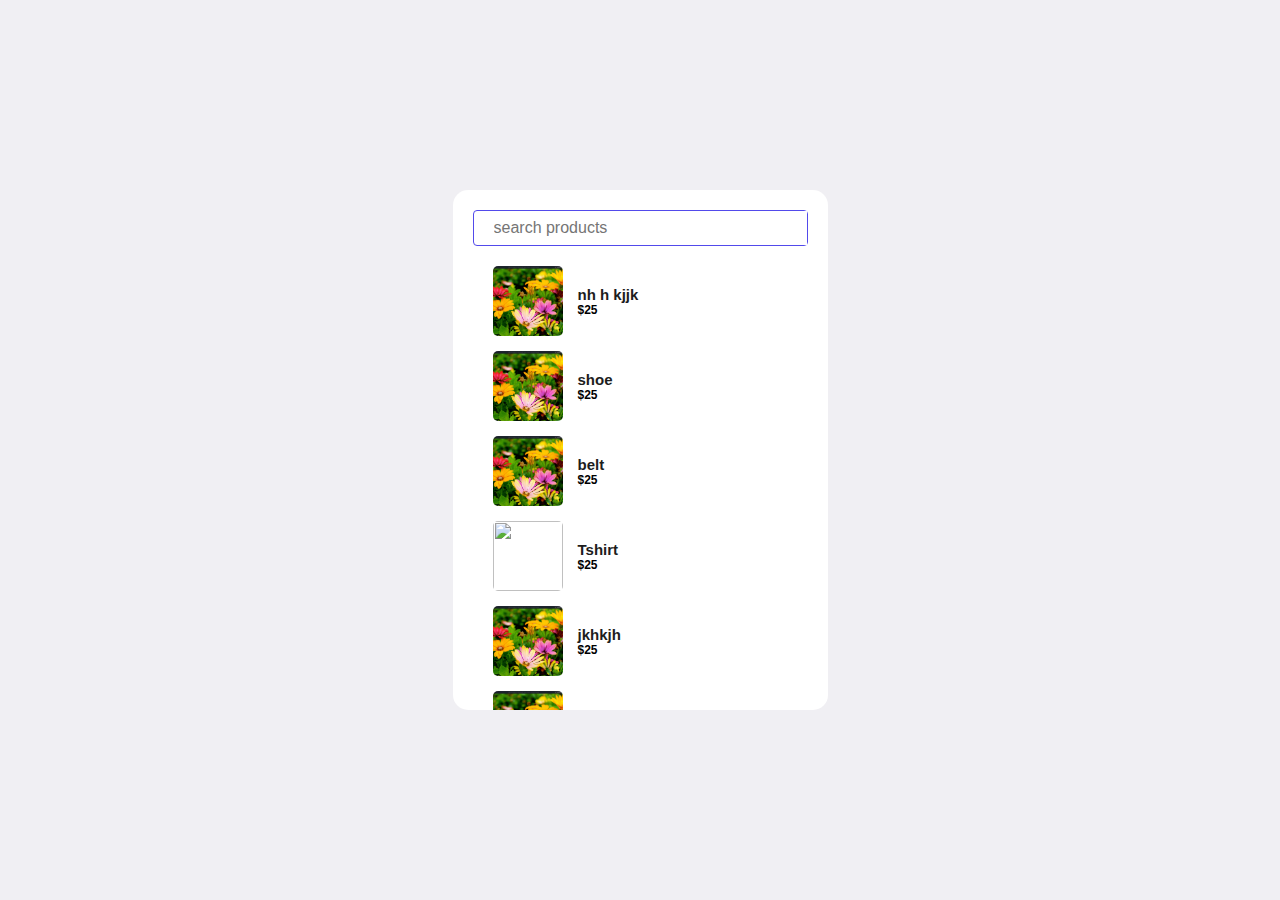
==== index.html @ 4b56d96d "deploying website" ====
<!DOCTYPE html>
<html lang="en">
<head>
    <meta charset="UTF-8">
    <meta name="viewport" content="width=device-width, initial-scale=1.0">
    <title>Document</title>
    <link rel="stylesheet" href="https://use.fontawesome.com/releases/v5.15.4/css/all.css" integrity="sha384-DyZ88mC6Up2uqS4h/KRgHuoeGwBcD4Ng9SiP4dIRy0EXTlnuz47vAwmeGwVChigm" crossorigin="anonymous"/>
    <link rel="stylesheet" href="style1.css">
</head>
<body>
   
    <section class="container">
        <form action="">
            <i class="fas fa-search"></i>
            <input type="text" name="" id="search-item" placeholder="search products" onkeyup="search()">
        </form>
        <div class="product-list" id="product-list">
            <div class="product">
                <img src="jpeg_43-2.jpg" alt="">
                <div class="p-details">
                    <h2>nh h kjjk</h2>
                    <h3>$25</h3>
                </div>
            </div>
            <div class="product">
                <img src="jpeg_43-2.jpg" alt="">
                <div class="p-details">
                    <h2>shoe</h2>
                    <h3>$25</h3>
                </div>
            </div>
            <div class="product">
                <img src="jpeg_43-2.jpg" alt="">
                <div class="p-details">
                    <h2>belt</h2>
                    <h3>$25</h3>
                </div>
            </div>
            <div class="product">
                <img src="jpegggg_43-2.jpg" alt="">
                <div class="p-details">
                    <h2>Tshirt</h2>
                    <h3>$25</h3>
                </div>
            </div>
            <div class="product">
                <img src="jpeg_43-2.jpg" alt="">
                <div class="p-details">
                    <h2>jkhkjh </h2>
                    <h3>$25</h3>
                </div>
            </div>
            <div class="product">
                <img src="jpeg_43-2.jpg" alt="">
                <div class="p-details">
                    <h2>Tshirt</h2>
                    <h3>$25</h3>
                </div>
            </div>
            
        </div>
    </section>

    <script src="app.js"></script>
</body>
</html>
---- style1.css ----
*{
    margin: 0;
    padding: 0;
    box-sizing: border-box;
    font-family: 'Source Sans Pro', sans-serif;

}

body{
    width: 100%;
    height: 100vh;
    background: rgb(240, 239, 243);
    margin: auto;
    display: flex;
    flex-direction: column;
    align-items: center;
    justify-content: center;
}

.container{
    width: 375px;
    height: 520px;
    background-color: white;
    box-shadow: 4px 4px 30px rgba (0 ,0 ,0, 0.06);
    border-radius: 15px;
    padding: 20px ;
    overflow-y: scroll;

}

.container::-webkit-scrollbar{
    display: none;
}
.container form{
    width: 100%;
    border: 1px solid rgb(82, 74, 235);
    border-radius: 4px;
    display: flex;
    flex-direction: row;
    align-items: center;

}

.container form input{
    border: none;
    outline: none;
    box-shadow: none;
    width: 100%;
    font-size:16px;
    font-weight: 600px;
    padding: 8px 10px;
}

.container form i{
    padding-left: 10px;
}

.product-list{
    padding: 20px;
}

.product{
  display: flex;   
  align-items: center;
  cursor: pointer;
  padding-bottom: 15px;
}

.product img{
    width: 70px;
    height: 70px;
    object-fit: cover;
     border-radius: 5px;

}

.product .p-details {
    padding-left: 15px;
}

.product .p-details h2{
font-size: 15px;
color: #1d1d1d;
}
.product .p-details h3{
font-size: 12px;
}
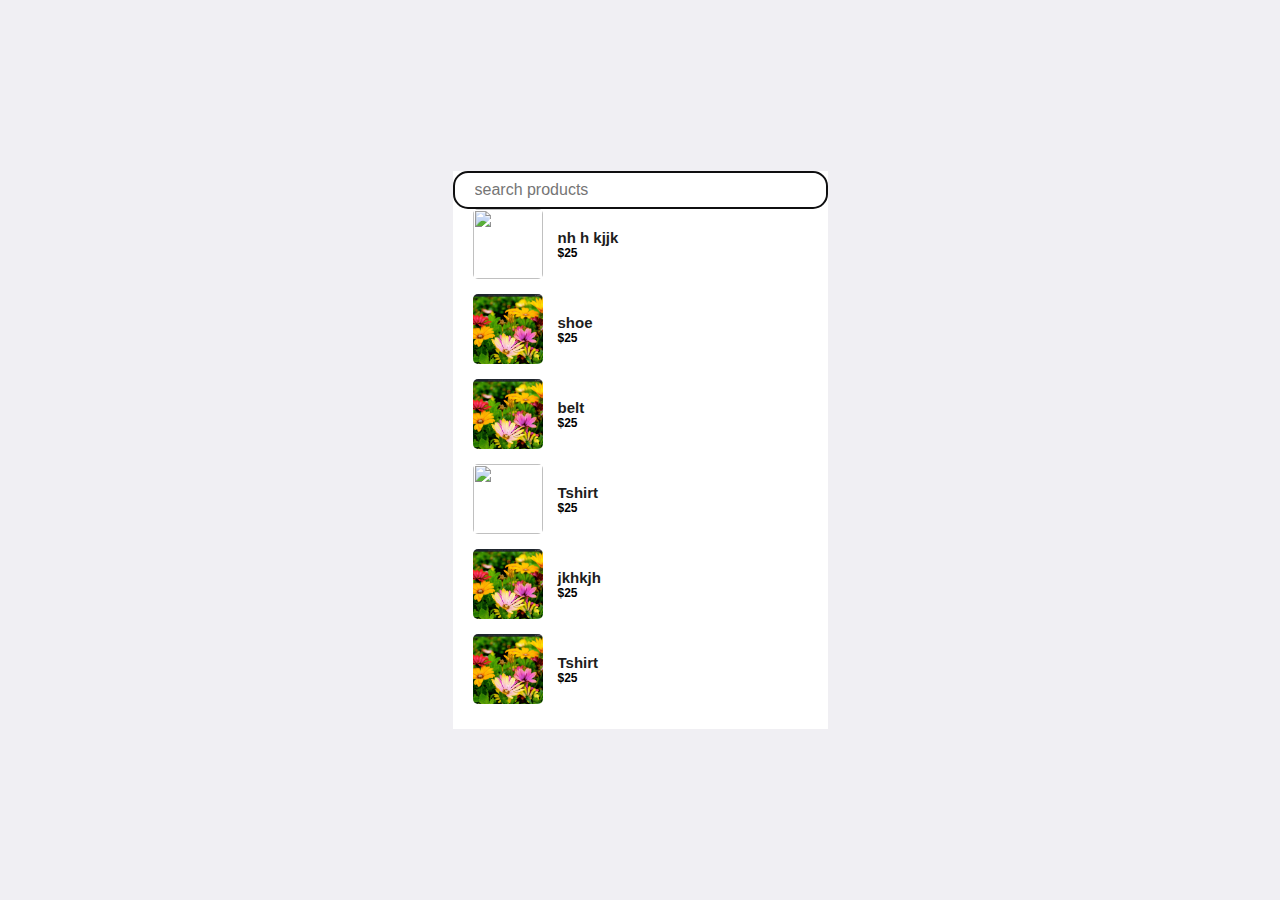
==== commit 7ac7b00b: "Add files via upload" ====
--- a/index.html
+++ b/index.html
@@ -9,14 +9,15 @@
 </head>
 <body>
    
-    <section class="container">
+    <section class="container-1">
         <form action="">
             <i class="fas fa-search"></i>
             <input type="text" name="" id="search-item" placeholder="search products" onkeyup="search()">
         </form>
+    <section class="container">
         <div class="product-list" id="product-list">
-            <div class="product">
-                <img src="jpeg_43-2.jpg" alt="">
+            <div class="product" id="prd-1">
+                <img src="https://m.media-amazon.com/images/I/61XKonXOA3L._SX679_.jpg" alt="">
                 <div class="p-details">
                     <h2>nh h kjjk</h2>
                     <h3>$25</h3>
--- a/style1.css
+++ b/style1.css
@@ -22,8 +22,9 @@
     height: 520px;
     background-color: white;
     box-shadow: 4px 4px 30px rgba (0 ,0 ,0, 0.06);
-    border-radius: 15px;
-    padding: 20px ;
+    border-radius:  0px 0px 15px 15px ;
+
+
     overflow-y: scroll;
 
 }
@@ -31,17 +32,17 @@
 .container::-webkit-scrollbar{
     display: none;
 }
-.container form{
+.container-1 form{
     width: 100%;
-    border: 1px solid rgb(82, 74, 235);
-    border-radius: 4px;
+    border: 2px solid rgb(15, 15, 16);
+    border-radius: 15px;
     display: flex;
     flex-direction: row;
     align-items: center;
 
 }
 
-.container form input{
+.container-1 form input{
     border: none;
     outline: none;
     box-shadow: none;
@@ -49,14 +50,15 @@
     font-size:16px;
     font-weight: 600px;
     padding: 8px 10px;
+    border-radius: 15px;
 }
 
-.container form i{
+.container-1 form i{
     padding-left: 10px;
 }
 
 .product-list{
-    padding: 20px;
+    padding: 0px 20px 20px 20px;
 }
 
 .product{
@@ -85,3 +87,70 @@
 .product .p-details h3{
 font-size: 12px;
 }
+
+.product-main-image{
+    height: 300px;
+    width: 300px;
+    align-self: center;
+}
+.center {
+    display: block;
+    margin-left: auto;
+    margin-right: auto;
+    
+    
+  }
+
+  .container-1{
+    background-color: white;
+  }
+
+
+
+
+
+/* CSS */
+.button-28 {
+  appearance: none;
+  background-color: transparent;
+  border: 2px solid #1A1A1A;
+  border-radius: 15px;
+  box-sizing: border-box;
+  color: #3B3B3B;
+  cursor: pointer;
+  display: inline-block;
+  font-family: Roobert,-apple-system,BlinkMacSystemFont,"Segoe UI",Helvetica,Arial,sans-serif,"Apple Color Emoji","Segoe UI Emoji","Segoe UI Symbol";
+  font-size: 16px;
+  font-weight: 600;
+  line-height: normal;
+  margin: 0;
+  min-height: 5px;
+  min-width: 0;
+  outline: none;
+  padding: 16px 24px;
+  text-align: center;
+  text-decoration: none;
+  transition: all 300ms cubic-bezier(.23, 1, 0.32, 1);
+  user-select: none;
+  -webkit-user-select: none;
+  touch-action: manipulation;
+  /* width: 100%; */
+  will-change: transform;
+}
+
+.button-28:disabled {
+  pointer-events: none;
+}
+
+.button-28:hover {
+  color: #fff;
+  background-color: #1A1A1A;
+  box-shadow: rgba(0, 0, 0, 0.25) 0 8px 15px;
+  transform: translateY(-2px);
+}
+
+.button-28:active {
+  box-shadow: none;
+  transform: translateY(0);
+}
+
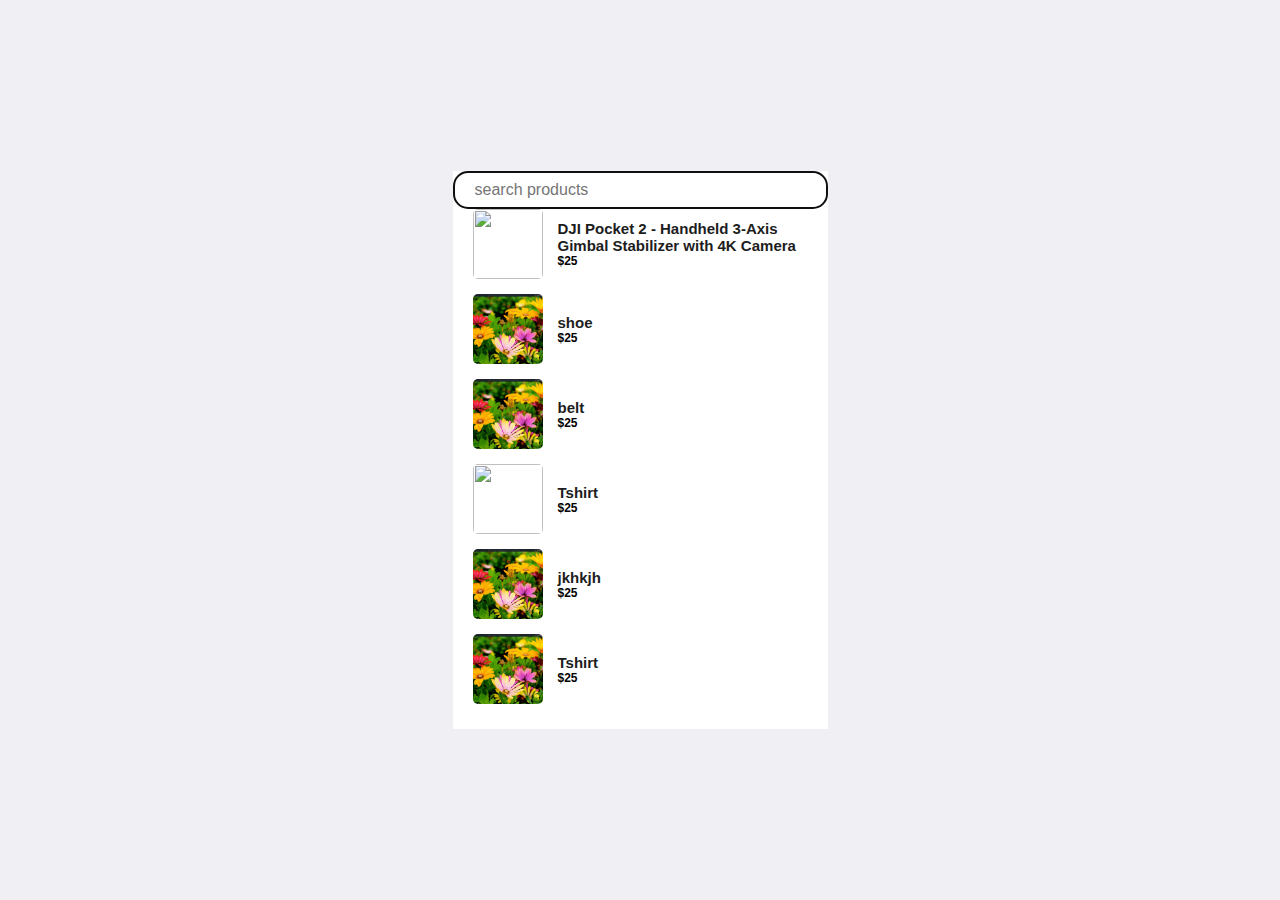
==== commit b935b9b6: "change name of product1" ====
--- a/index.html
+++ b/index.html
@@ -19,11 +19,11 @@
             <div class="product" id="prd-1">
                 <img src="https://m.media-amazon.com/images/I/61XKonXOA3L._SX679_.jpg" alt="">
                 <div class="p-details">
-                    <h2>nh h kjjk</h2>
+                    <h2>DJI Pocket 2 - Handheld 3-Axis Gimbal Stabilizer with 4K Camera</h2>
                     <h3>$25</h3>
                 </div>
             </div>
-            <div class="product">
+            <div class="product" id="">
                 <img src="jpeg_43-2.jpg" alt="">
                 <div class="p-details">
                     <h2>shoe</h2>
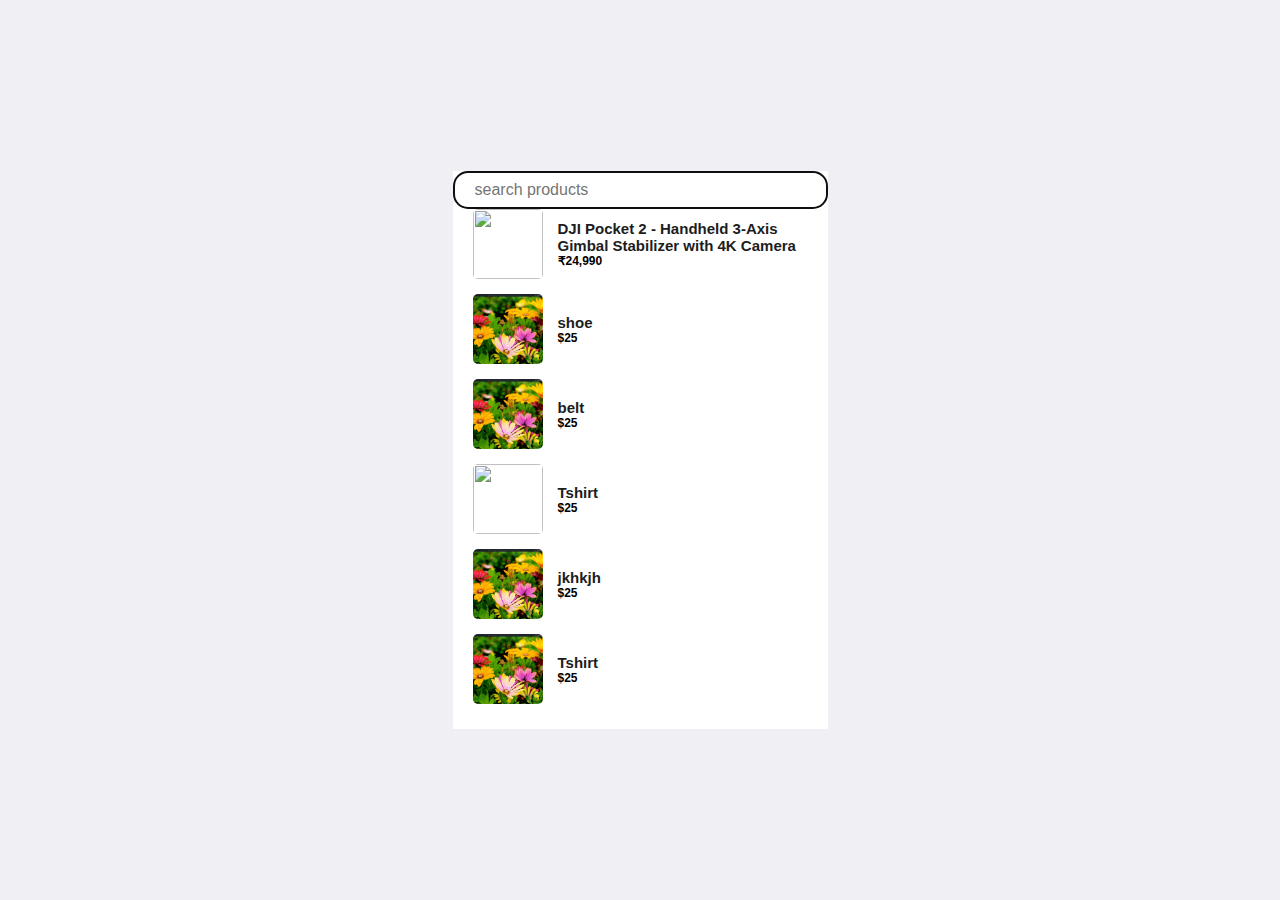
==== commit 0f30acc0: "change priice of product1" ====
--- a/index.html
+++ b/index.html
@@ -20,7 +20,7 @@
                 <img src="https://m.media-amazon.com/images/I/61XKonXOA3L._SX679_.jpg" alt="">
                 <div class="p-details">
                     <h2>DJI Pocket 2 - Handheld 3-Axis Gimbal Stabilizer with 4K Camera</h2>
-                    <h3>$25</h3>
+                    <h3>₹24,990</h3>
                 </div>
             </div>
             <div class="product" id="">
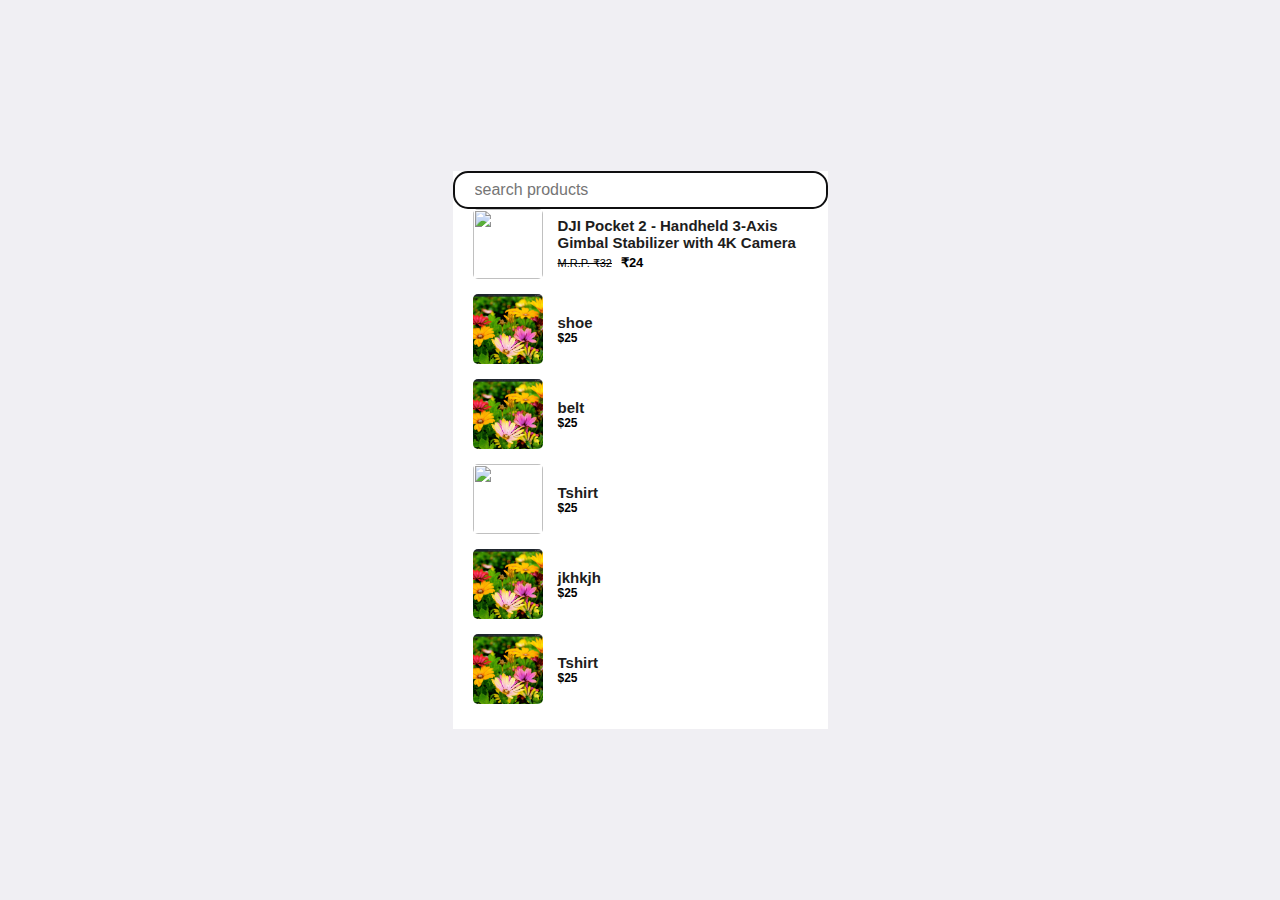
==== commit 4959e858: "change priice of product1" ====
--- a/index.html
+++ b/index.html
@@ -20,7 +20,9 @@
                 <img src="https://m.media-amazon.com/images/I/61XKonXOA3L._SX679_.jpg" alt="">
                 <div class="p-details">
                     <h2>DJI Pocket 2 - Handheld 3-Axis Gimbal Stabilizer with 4K Camera</h2>
-                    <h3>₹24,990</h3>
+                    <!-- <h3>₹24,990</h3> -->
+                    <p style=" padding-top: 2px;"><span style="font-size: 11px;" > <del> M.R.P. ₹32</del></span>&nbsp; <span style="font-size: 13px;"><b>₹24</b>  </span></p>
+
                 </div>
             </div>
             <div class="product" id="">
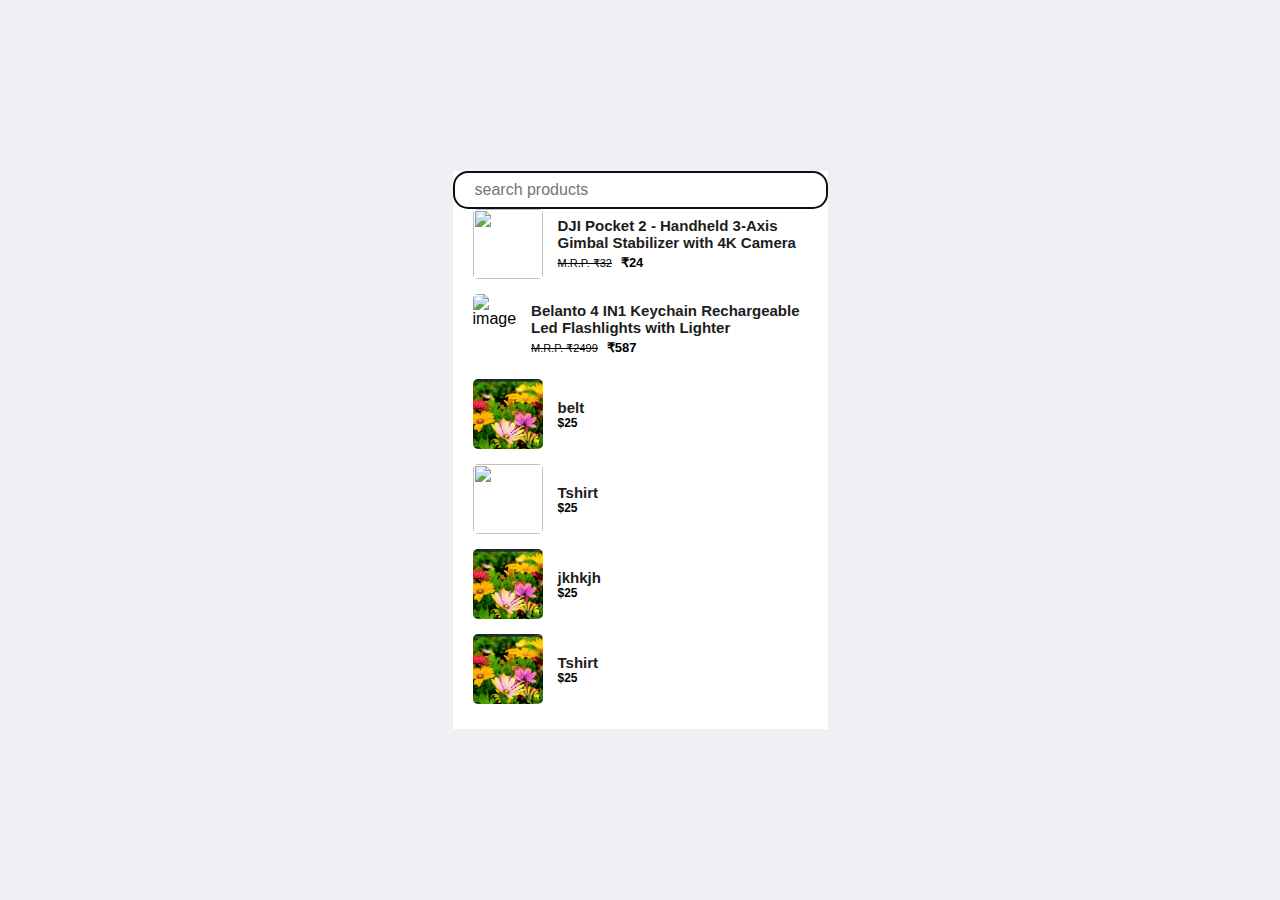
==== commit 90a836fa: "final publishing post" ====
--- a/index.html
+++ b/index.html
@@ -25,11 +25,11 @@
 
                 </div>
             </div>
-            <div class="product" id="">
-                <img src="jpeg_43-2.jpg" alt="">
+            <div class="product" id="prd-2">
+                <img src="https://m.media-amazon.com/images/I/71IxU1VSxWL._SX679_.jpg" alt="image">
                 <div class="p-details">
-                    <h2>shoe</h2>
-                    <h3>$25</h3>
+                    <h2>Belanto 4 IN1 Keychain Rechargeable Led Flashlights with Lighter</h2>
+                    <p style=" padding-top: 2px;"><span style="font-size: 11px;" > <del> M.R.P. ₹2499</del></span>&nbsp; <span style="font-size: 13px;"><b>₹587</b>  </span></p>
                 </div>
             </div>
             <div class="product">
